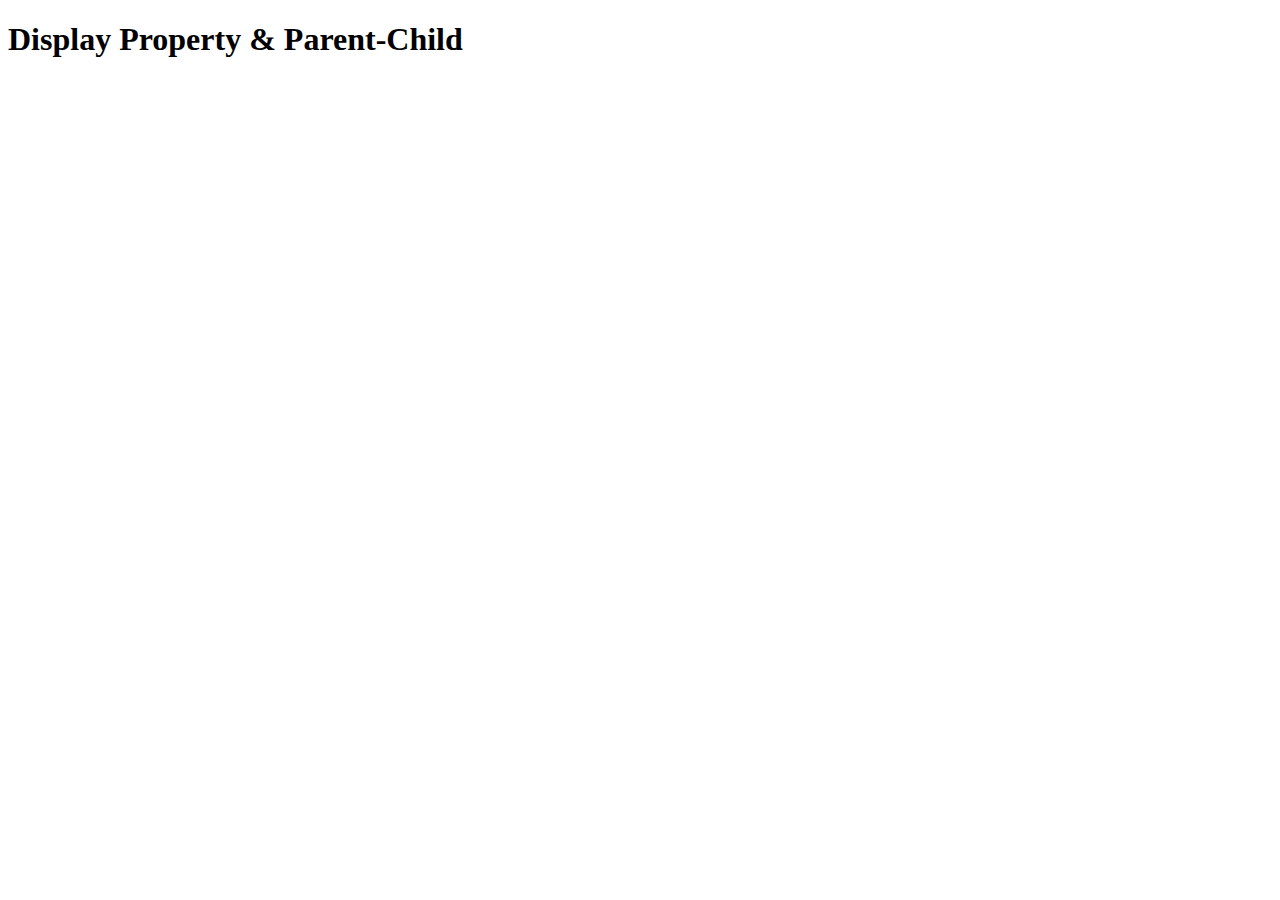
==== index.html @ 4d1f6cea "create html document" ====
<!DOCTYPE html>
<html>
    <head>
        <link rel="stylesheet" type="text/css" href="../Homework/styles/reset.css"/>
        <link rel="stylesheet" type="text/css" href="../Homework/styles/fonts.css"/>
        <link rel="stylesheet" type="text/css" href="../Homework/styles/main.css"/>
        <title>Github homework</title>
        <meta charset="UTF-8"/>
    </head>
    <body>
        <h1 class="top-text">Display Property & Parent-Child</h1>
        <div class="main-container">
            <div class="main-container-first-box">
                <div class="main-container-small-boxes">

                </div>
            </div>
        </div>
    </body>
</html>
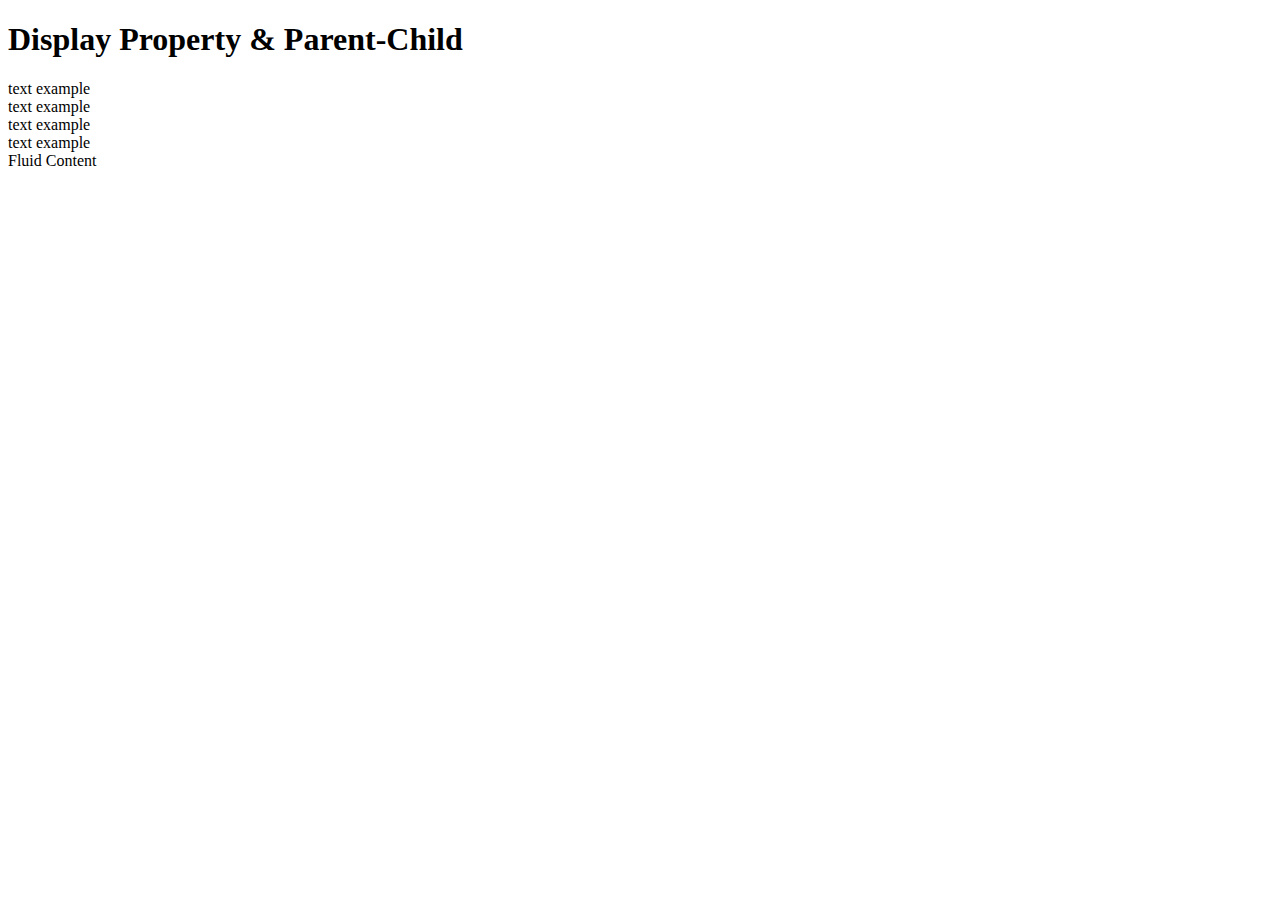
==== commit 021efa11: "Finish project" ====
--- a/index.html
+++ b/index.html
@@ -8,13 +8,37 @@
         <meta charset="UTF-8"/>
     </head>
     <body>
-        <h1 class="top-text">Display Property & Parent-Child</h1>
-        <div class="main-container">
-            <div class="main-container-first-box">
-                <div class="main-container-small-boxes">
-
+        <h1 class="top-text">
+            Display Property & Parent-Child
+        </h1>
+        <div class="main" id="content-show">
+            <div class="main-box-first-item">
+                <div class="main-for-small-boxes">
+                    <div class="small-box">
+                        <div class="extra-small-box">
+                            text example
+                        </div>  
+                    </div>
+                    <div class="small-box">
+                        <div class="extra-small-box">
+                            text example
+                        </div>  
+                    </div>
+                    <div class="small-box">
+                        <div class="extra-small-box">
+                            text example
+                        </div>    
+                    </div>
+                    <div class="small-box">
+                        <div class="extra-small-box">
+                            text example
+                        </div>    
+                    </div>
+                </div>
+                <div class="box-for-fluid">
+                    Fluid Content
                 </div>
             </div>
         </div>
     </body>
-</html>+</html>
